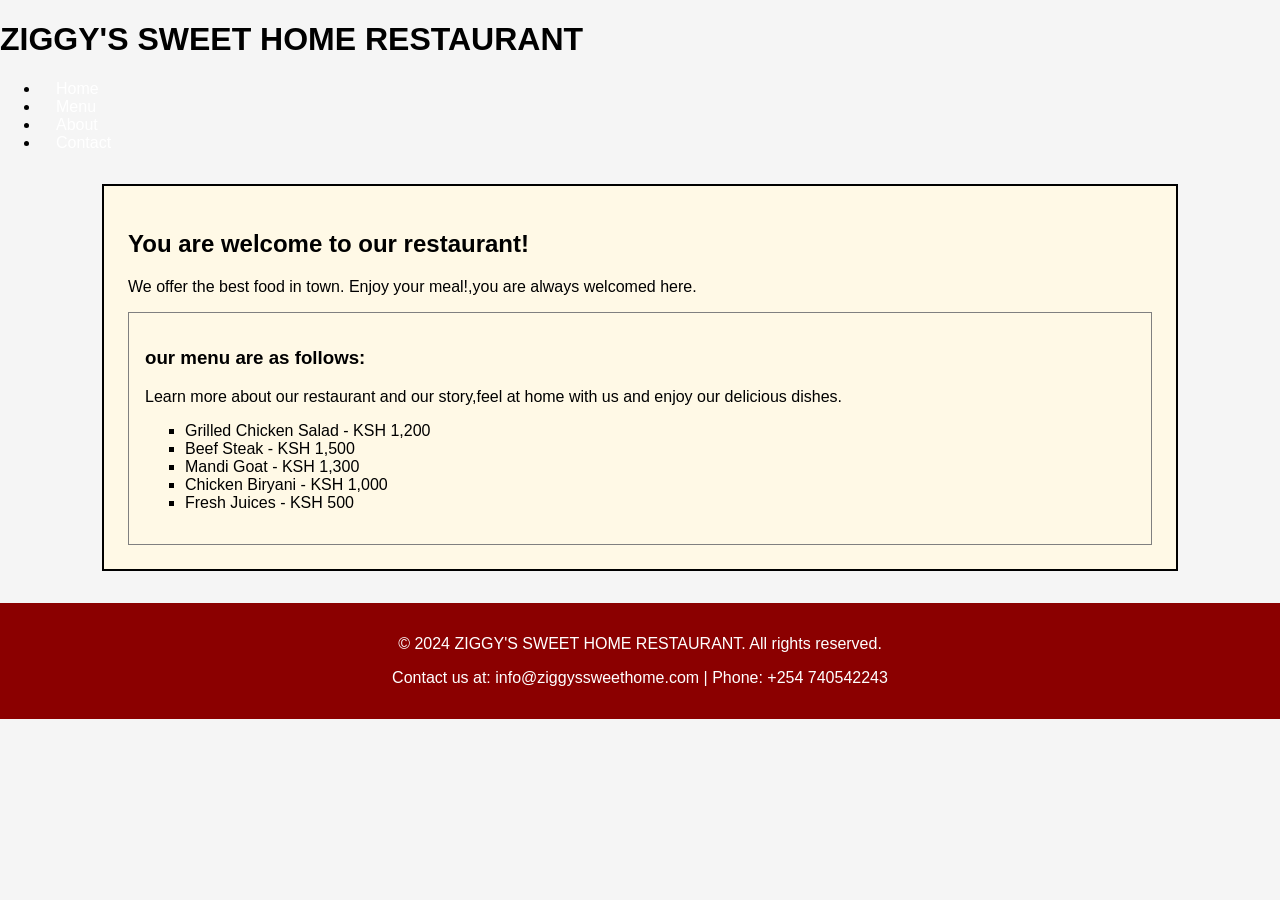
==== .vscode/Index.html @ 69b65cbf "initial commit" ====
<!DOCTYPE html>
<html lang="en">
<head>
    <meta charset="UTF-8">
    <meta name="viewport" content="width=device-width, initial-scale=1.0">
    <title>ZIGGY'S SWEET HOME RESTAURANT</title>
    <link rel="stylesheet" href="style.css">
</head>
<body>
    <header>
        <h1>ZIGGY'S SWEET HOME RESTAURANT</h1>
        <nav>
            <ul>
                <li><a href="#home">Home</a></li>
                <li><a href="#menu">Menu</a></li>
                <li><a href="#about">About</a></li>
                <li><a href="#contact">Contact</a></li>
            </ul>
        </nav>
    </header>
    <main class="content">
     <h2>You are welcome to our restaurant!</h2>
     <p>We offer the best food in town. Enjoy your meal!,you are always welcomed here.</p>
     <section class="menu">
         <h3>our menu are as follows:</h3>
         <p>Learn more about our restaurant and our story,feel at home with us and enjoy our delicious dishes.</p>
         <ul>
             <li>Grilled Chicken Salad - KSH 1,200</li>
             <li>Beef Steak - KSH 1,500</li>
             <li>Mandi Goat - KSH 1,300</li>
                <li>Chicken Biryani - KSH 1,000</li>
                <li>Fresh Juices - KSH 500</li>
         </ul>
     </section>
    </main>
    <footer>
        <p>&copy; 2024 ZIGGY'S SWEET HOME RESTAURANT. All rights reserved.</p>
        <p>Contact us at: info@ziggyssweethome.com | Phone: +254 740542243</p>
        </footer>
        </body>
        </html>
---- .vscode/style.css ----
body{
    font-family: Arial, sans-serif;
    margin: 0;
    padding: 0;
    background-color: rgb(245, 245, 245);
}
#header{
    background-color: #8B0000;
    color: white;
    padding: 2rem;
    text-align: center;
}
nav a{
    color: white;
    text-decoration: none;
    margin: 0 1rem;
}
nav a:hover{
    color: yellow;
}
.content{
    width: 80%;
    margin: 2rem auto;
    padding: 1.5rem;
    border: 2px solid black;
    background-color: hsl(45, 100%, 95%);
}
.menu{
    padding: 1rem;
    border: 1px solid grey;
}
.menu ul{
    list-style-type: square;
}
footer{
    background-color: #8B0000;
    color: white;
    text-align: center;
    padding: 1rem;
    margin-top: 2rem;
}
@media (max-width: 600px){
    .content{
        width: 95%;  
}
nav a{
        display: block;
        margin: 10px 0;
    }
}
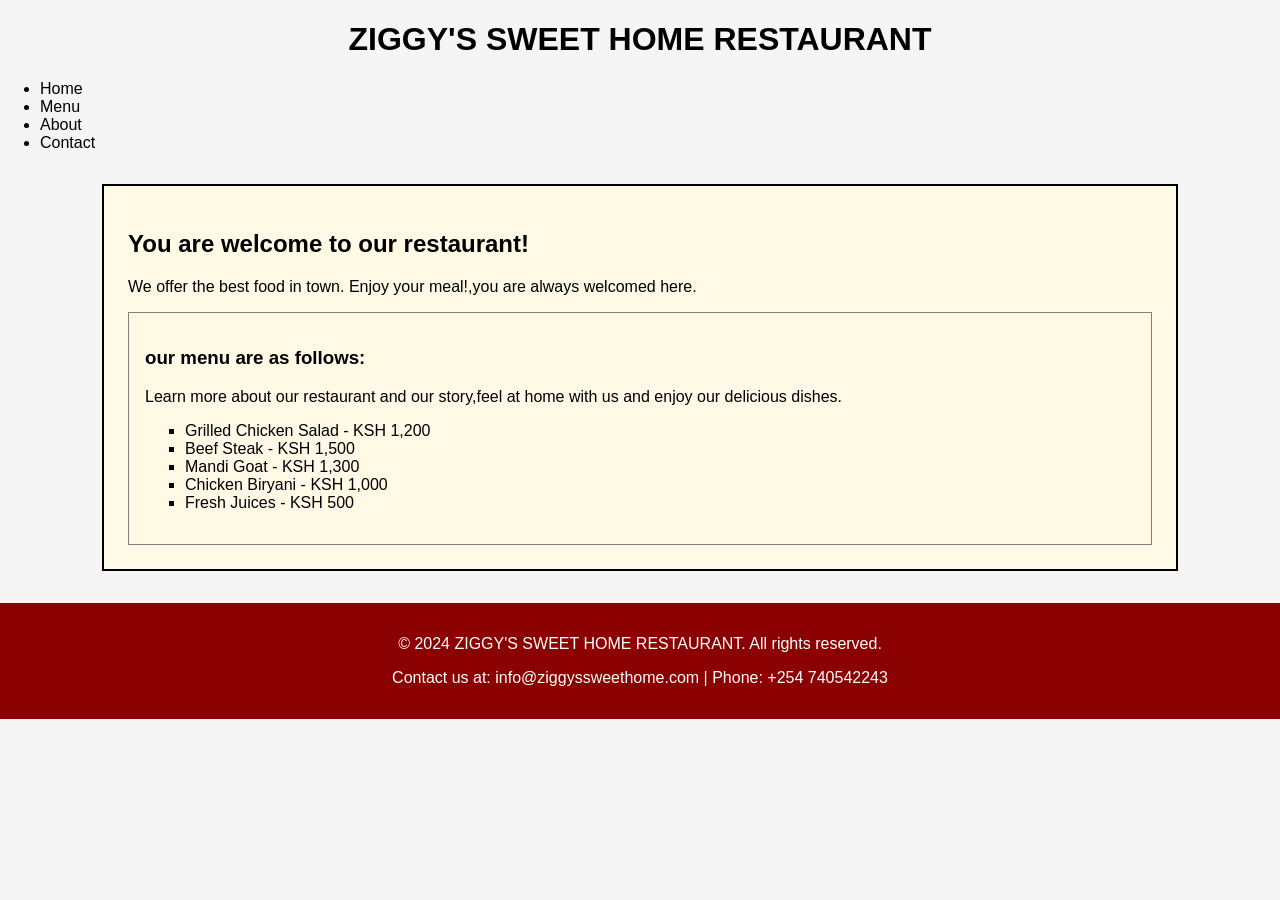
==== commit e6700080: "new" ====
--- a/.vscode/Index.html
+++ b/.vscode/Index.html
@@ -8,13 +8,13 @@
 </head>
 <body>
     <header>
-        <h1>ZIGGY'S SWEET HOME RESTAURANT</h1>
+        <h1 align="center">ZIGGY'S SWEET HOME RESTAURANT</h1>
         <nav>
             <ul>
-                <li><a href="#home">Home</a></li>
-                <li><a href="#menu">Menu</a></li>
-                <li><a href="#about">About</a></li>
-                <li><a href="#contact">Contact</a></li>
+                <li>Home</li>
+                <li>Menu</li>
+                <li>About</li>
+                <li>Contact</li>
             </ul>
         </nav>
     </header>
--- a/.vscode/style.css
+++ b/.vscode/style.css
@@ -8,7 +8,8 @@
     background-color: #8B0000;
     color: white;
     padding: 2rem;
-    text-align: center;
+    display: flex;
+    justify-content: space-around;
 }
 nav a{
     color: white;
